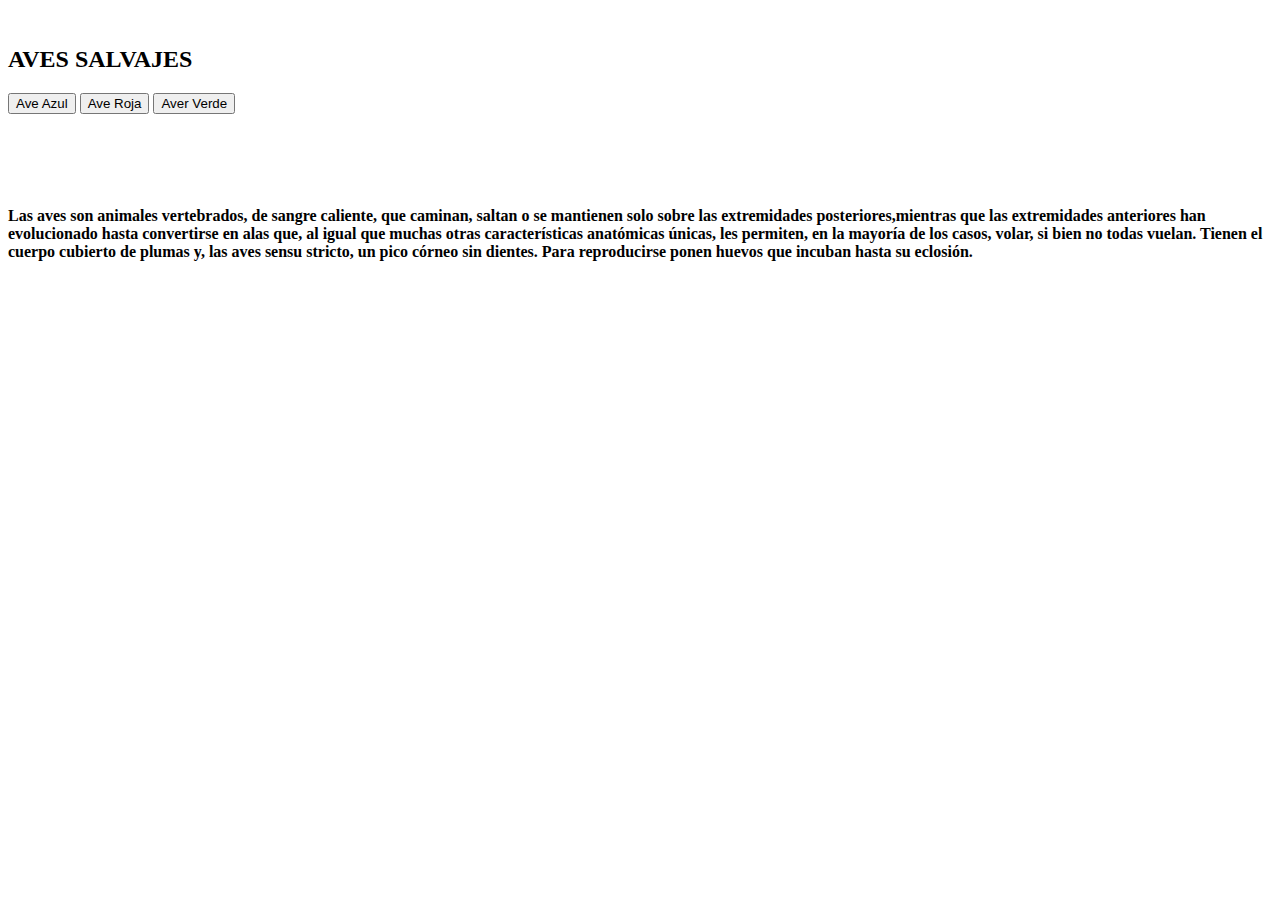
==== index.html @ 60e68944 "master" ====
<!DOCTYPE html>
<html lang="en">
  <head>
    <meta charset="UTF-8" />
    <meta name="viewport" content="width=device-width, initial-scale=1.0" />
    <meta http-equiv="X-UA-Compatible" content="ie=edge" />
    <title>Practicando</title>

    <link rel="stylesheet" href="Otros3/estilos.css" />
  </head>
  
  <body>
    <img class="fondob" src="https://images.pexels.com/photos/38136/pexels-photo-38136.jpeg?auto=compress&cs=tinysrgb&w=1260&h=750&dpr=1" alt="">


    <div class="header">
      <div class="fucsia">
        <h2>AVES SALVAJES</h2>
      </div>
      <div class="amarillo">
        <button onclick="location.href='#caja1';" class="AVEA">Ave Azul</button>
        <button onclick="location.href='#caja2';" class="AVER">Ave Roja</button>
        <button onclick="location.href='#caja3';" class="AVEV">Aver Verde</button>
      </div>
    </div>
   
    
    <div class="contenedor-max">
        <div class="contenedor1">
            <div class="content">
                <div class="hijo1" id="caja1"><img src="https://nas-national-prod.s3.amazonaws.com/styles/api_hero_bird_with_crop_1920_1200/public/birds/hero_image/h_a1_7508_2_indigo-bunting_julie_torkomian_breeding-adult-male.jpg?tok=1654587323" alt=""></div>
                <div class="hijo2" id="caja2"><img src="https://www.amazonate.com/hubfs/MATERIAL%202019/Fauna%20Amazonas/Aves/Guacamaya%20%20%283%29.jpg" alt=""></div>
                <div class="hijo3" id="caja3"><img src="https://avesexoticas.org/wp-content/uploads/2017/11/tucancito-verde.jpg" alt=""></div>
            </div>
            <div class="caja"><img src="https://www.pagina66.mx/wp-content/uploads/2019/08/22lor-831x560.jpg" alt=""></div>
        </div>
        <div class="contenedor2">
            <div class="container-black"><h4>
               Las aves son animales vertebrados, de sangre caliente, que caminan, saltan o se mantienen solo sobre las extremidades posteriores,mientras que las extremidades anteriores han evolucionado hasta convertirse en alas que, al igual que muchas otras características anatómicas únicas, les permiten, en la mayoría de los casos, volar, si bien no todas vuelan. Tienen el cuerpo cubierto de plumas y, las aves sensu stricto, un pico córneo sin dientes. Para reproducirse ponen huevos que incuban hasta su eclosión.</h4></div>
        </div>
    </div>


    <footer></footer>


  </body>
</html>
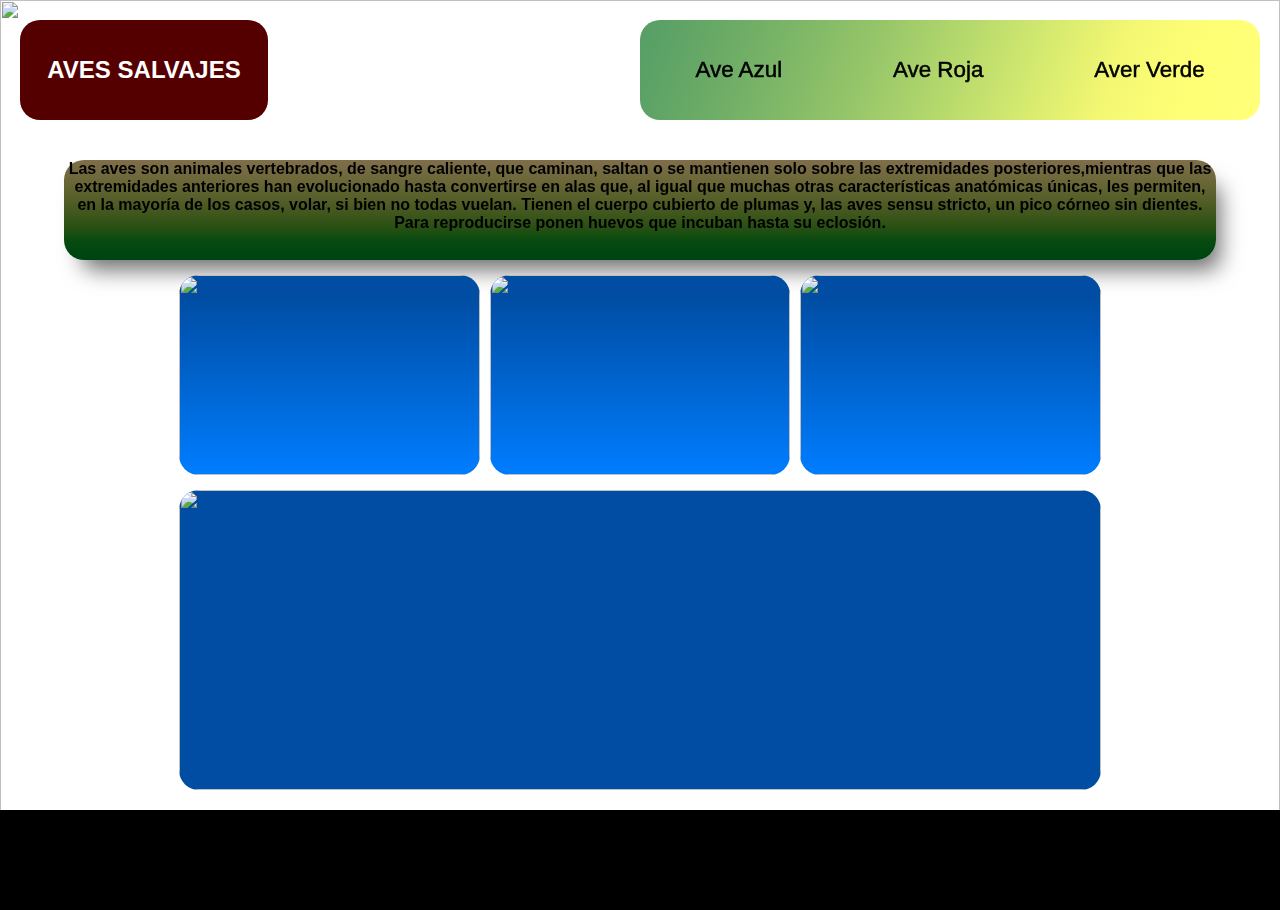
==== commit f0e65c61: "master" ====
--- a/index.html
+++ b/index.html
@@ -6,7 +6,7 @@
     <meta http-equiv="X-UA-Compatible" content="ie=edge" />
     <title>Practicando</title>
 
-    <link rel="stylesheet" href="Otros3/estilos.css" />
+    <link rel="stylesheet" href="Otro3/estilos.css" />
   </head>
   
   <body>
--- a/Otro3/estilos.css
+++ b/Otro3/estilos.css
@@ -0,0 +1,293 @@
+* {
+    margin: 0;
+    padding: 0;
+    box-sizing: border-box;
+  }
+
+/* SUAVIDAD DESPLAZAMIENTO */
+  html {
+    scroll-behavior: smooth;
+  }
+  
+  /* border */
+  :root {
+    --color-borde-red: red solid 2px;
+  }
+  
+  /* border red */
+  /* .header,.contenedor-max, .content, .contenedor1, .contenedor2 {
+    border: var(--color-borde-red);
+  } */
+  
+  /* border radius */
+  .fucsia,
+  .amarillo,
+  .hijo1,
+  .hijo2,
+  .hijo3,
+  .container-black,
+  .caja {
+    border-radius: 20px;
+  }
+  
+  /* FONDO */
+ .fondob{
+  width: 100%;
+  height: 100vh;
+  position: fixed;
+  z-index: -99999;
+ }
+ .fondob img{
+  width: 100%;
+  height: 100%;
+  position: fixed;
+ }
+
+
+  /* HEADER */
+  .header {
+    width: 100%;
+  
+    display: flex;
+    justify-content: space-between;
+    flex-wrap: wrap;
+  
+    gap: 15px;
+    padding:20px ;
+
+    position: sticky;
+    top: 0;
+    z-index: 999;
+  }
+  
+  .fucsia {
+    min-width: 20%;
+    width: 200px;
+    height: 100px;
+    background: rgb(84, 0, 0);
+
+    color: white;
+    text-align: center;
+    font-family: 'Franklin Gothic Medium', 'Arial Narrow', Arial, sans-serif;
+    
+    display: flex;
+    align-items: center;
+    justify-content: center;
+
+    cursor:default;
+  }
+  
+  .amarillo {
+    min-width: 50%;
+    width: 500px;
+    height: 100px;
+    background-image: linear-gradient(290deg, #ffff79 0, #ffff75 12.5%, #f3f772 25%, #d3e96f 37.5%, #b4d86c 50%, #97c669 62.5%, #7eb767 75%, #68a966 87.5%, #559e66 100%);
+    display: flex;
+    justify-content: space-around;
+    align-items: stretch;
+
+    overflow: hidden;
+  }
+
+  .amarillo button{
+    display: flex;
+    align-items: center;
+    justify-content: center;
+    flex-grow: 1;
+
+    text-align: center;
+    font-family: 'Franklin Gothic Medium', 'Arial Narrow', Arial, sans-serif;
+    font-size: 140%;
+    -webkit-text-stroke: black 0.5px;
+
+    border: none;
+    background: none;
+    cursor: pointer;
+
+    transition: 0.5s;
+  }
+
+  .AVEA:hover{
+    background: #006eff;
+  }
+  .AVER:hover{
+    background: #ff002f;
+  }
+
+  .AVEV:hover{
+    background: greenyellow;
+  }
+  
+  .hijo1 img{
+    width: 100%;
+    height: 100%;
+    border-radius: 20px;
+    object-fit: cover;
+    transition: 2s;
+    cursor: pointer;
+
+  }
+  .hijo1 img:hover{
+    transform: scale(1.05);
+  }
+  .hijo2 img{
+    width: 100%;
+    height: 100%;
+    border-radius: 20px;
+    object-fit: cover;
+    transition: 2s;
+    cursor: pointer;
+  }
+  .hijo2 img:hover{
+    transform: scale(1.05);
+  }
+  .hijo3 img{
+    width: 100%;
+    height: 100%;
+    border-radius: 20px;
+    object-fit: cover;
+    transition: 2s;
+    cursor: pointer;
+  }
+  .hijo3 img:hover{
+    transform: scale(1.05);
+  }
+
+
+/* CONTENEDORES */
+  .contenedor-max,  .content{
+    box-sizing: content-box;
+    display: flex;
+  }
+  
+  .contenedor-max{
+    width: 90%;
+    
+    flex-wrap: wrap-reverse;
+    justify-content: center;
+    gap: 15px;
+
+    margin: 0 auto;
+    margin-top: 20px;
+  }
+
+  .content {
+    flex-wrap: wrap;
+    gap: 10px;
+  }
+  
+  .hijo1,
+  .hijo2,
+  .hijo3 {
+    flex-grow: 1;
+    width: 300px;
+    height: 200px;
+    background: rgb(0,77,163);
+    background: linear-gradient(180deg, rgba(0,77,163,1) 11%, rgba(0,125,255,1) 100%);
+  }
+
+  #caja1,
+  #caja2,
+  #caja3{
+    scroll-margin-top: 150px;
+  }
+
+@media screen and (max-width:774px){
+  #caja1,
+  #caja2,
+  #caja3 {
+    scroll-margin-top: 250px;
+  }
+}
+.caja{
+  height: 300px;
+  width: 100%;
+  background: rgb(0,77,163);
+  margin-top: 15px;
+  transition: 1s;
+}
+.caja img{
+  width: 100%;
+  height: 100%;
+  border-radius: 20px;
+  object-fit: cover;
+}
+
+.caja:hover{
+  transform: scale(1.1);
+} 
+
+.contenedor1{
+  min-width: 80%;
+  }
+
+.contenedor2{
+  flex-grow: 1;
+}
+
+.container-black{
+  min-width: 150px;
+  min-height: 100px;
+  height: 100%;
+  box-shadow: 11px 17px 22px -7px rgba(0,0,0,0.57);
+  background-repeat: no-repeat;
+  background-size: cover;
+  transition: 2s;
+  background-image: linear-gradient(180deg, #7e6f4a 0, #766b42 10%, #6c6739 20%, #606330 30%, #545e28 40%, #45591f 50%, #355418 60%, #234f12 70%, #084b10 80%, #004710 90%, #004312 100%);
+  animation: verde 2s ease-in-out 0s infinite alternate-reverse forwards;
+  font-family: 'Gill Sans', 'Gill Sans MT', Calibri, 'Trebuchet MS', sans-serif;
+  text-align: center;
+  
+}
+.h4{
+  color: white;
+}
+@keyframes verde {
+  from{
+    background: #7e6f4a;
+  }
+  to{
+    background: #004312;
+  }
+}
+.container-black img{
+  width: 100%;
+  height: 100%;
+  border-radius: 20px;
+  object-fit: cover;
+}
+
+.container-black:hover{
+  background-color: red;
+}
+.container-black:active{
+  background-color: blue;
+}
+
+/* PIE DE PAGINA */
+footer{
+  width: 100%;
+  height: 100px;
+  background: #000;
+  margin-top: 20px;
+
+  animation: pie 2s ease-in-out 0s infinite alternate-reverse forwards;
+}
+
+@keyframes pie {
+  from{
+    background: #52ff42;
+  }
+  to{
+    background: #052502;
+  }
+}
+
+/* CODESNAP */
+ 
+
+
+
+
+
+
